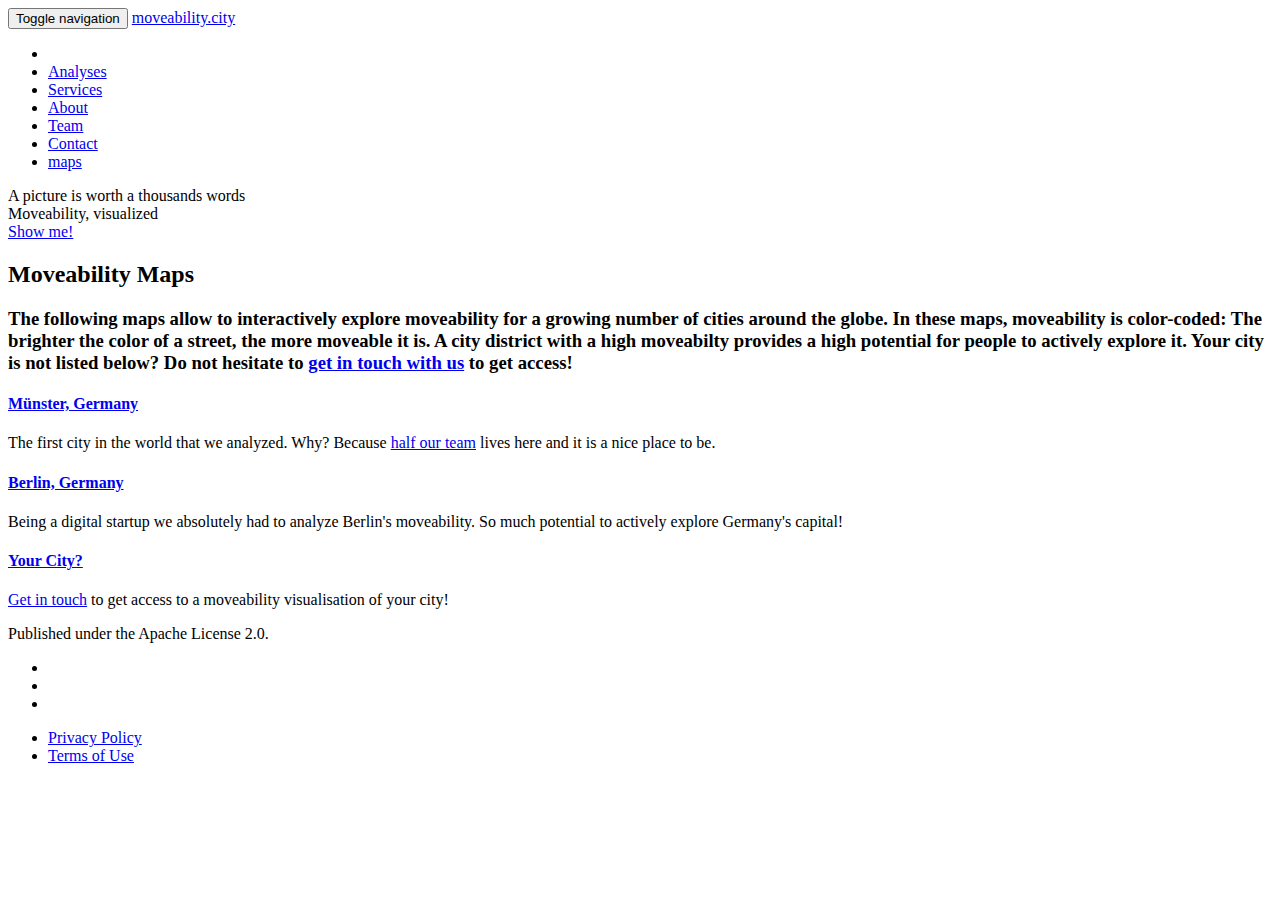
==== maps/index.html @ 38ec7c2b "gray background for map list" ====
<!DOCTYPE html>
<html lang="en-gb">

 <head>
  <meta charset="utf-8">
  <meta http-equiv="X-UA-Compatible" content="IE=edge">
  <meta name="viewport" content="width=device-width, initial-scale=1">
  <meta name="description" content="Active moveability for global cities">
  <meta name="author" content="moveability">
  <meta name="generator" content="Hugo 0.53" />
  <title>moveability</title>
  <!-- Stylesheets -->
  <link href="https://moveability.city/css/bootstrap-v3.3.7/bootstrap.min.css" rel="stylesheet">
  <link href="https://moveability.city/css/agency.css" rel="stylesheet">
  <link href="https://moveability.city/css/jquery.form-validator-v2.3.44/theme-default.min.css" rel="stylesheet">

  <!-- Custom Fonts -->
  <link href="https://moveability.city/font-awesome-v4.7.0/css/font-awesome.min.css" rel="stylesheet" type="text/css">
	<link href="//fonts.googleapis.com/css?family=Montserrat:400,700" rel="stylesheet" type="text/css">
	<link href="//fonts.googleapis.com/css?family=Kaushan+Script" rel="stylesheet" type="text/css">
	<link href="//fonts.googleapis.com/css?family=Droid+Serif:400,700,400italic,700italic" rel="stylesheet" type="text/css">
	<link href="//fonts.googleapis.com/css?family=Roboto+Slab:400,100,300,700" rel="stylesheet" type="text/css">

  <link rel="shortcut icon" type="image/x-icon" href="https://moveability.city/favicon.ico">
  <link rel="icon" type="image/x-icon" href="https://moveability.city/favicon.ico">

  <!-- HTML5 Shim and Respond.js IE8 support of HTML5 elements and media queries -->
  <!-- WARNING: Respond.js doesn't work if you view the page via file:// -->
  <!--[if lt IE 9]>
  <script src="https://oss.maxcdn.com/libs/html5shiv/3.7.0/html5shiv.js"></script>
  <script src="https://oss.maxcdn.com/libs/respond.js/1.4.2/respond.min.js"></script>
  <![endif]-->

</head>

<body id="page-top" class="index">

  <!-- Navigation -->
	<nav class="navbar navbar-default navbar-fixed-top">
		<div class="container">

			<!-- Brand and toggle get grouped for better mobile display -->
			<div class="navbar-header page-scroll">
				<button type="button" class="navbar-toggle" data-toggle="collapse" data-target="#bs-example-navbar-collapse-1">
					<span class="sr-only">Toggle navigation</span>
					<span class="icon-bar"></span>
					<span class="icon-bar"></span>
					<span class="icon-bar"></span>
				</button>
					<a class="navbar-brand page-scroll" href="/#page-top">
						moveability.city
					</a>
			</div>
			<!-- Collect the nav links, forms, and other content for toggling -->
			<div class="collapse navbar-collapse" id="bs-example-navbar-collapse-1">
				<ul class="nav navbar-nav navbar-right">
					<li class="hidden">
						<a href="/#page-top"></a>
					</li>
					<li>
						<a class="page-scroll" href="https://moveability.city/#services">Analyses</a>
					</li>
					<li>
						<a class="page-scroll" href="https://moveability.city/#portfolio">Services</a>
					</li>
					<li>
						<a class="page-scroll" href="https://moveability.city/#about">About</a>
					</li>
					<li>
						<a class="page-scroll" href="https://moveability.city/#team">Team</a>
					</li>
					<li>
						<a class="page-scroll" href="https://moveability.city/#contact">Contact</a>
					</li>
					<li>
						<a href="maps/ms/index.html">maps</a>
					</li>
				</ul>
			</div>
			<!-- /.navbar-collapse -->
		</div>
		<!-- /.container-fluid -->
	</nav>

  <!-- Hero -->
	<header>
		<div class="container">
			<div class="intro-text">
				<div class="intro-lead-in">A picture is worth a thousands words</div>
				<div class="intro-heading">Moveability, visualized</div>
				<a href="#services" class="page-scroll btn btn-xl">Show me!</a>
			</div>
		</div>
	</header>


	<section id="services" class="bg-light-gray">
		<div class="container">
			<div class="row">
				<div class="col-lg-12 text-center">
					<h2 class="section-heading">Moveability Maps</h2>
					<h3 class="section-subheading text-muted">
						The following maps allow to interactively explore moveability for a growing number of cities around the globe.
						In these maps, moveability is color-coded: The brighter the color of a street, the more moveable it is.
						A city district with a high moveabilty provides a high potential for people to actively explore it.
						Your city is not listed below?
						Do not hesitate to <a href="https://moveability.city/#contact">get in touch with us</a> to get access!
					</h3>
				</div>
			</div>

				<div class="row text-center">

						<div class="col-md-4">
							<span class="fa-stack fa-4x">
								<a href="https://moveability.city/maps/muenster/index.html" target="_blank">
									<i class="fa fa-circle fa-stack-2x text-primary"></i>
									<i class="fa fa-bicycle fa-stack-1x fa-inverse"></i>
								</a>
							</span>
							<h4 class="service-heading"><a href="https://moveability.city/maps/muenster/index.html" target="_blank">Münster, Germany</a></h4>
							<p class="text-muted">
								The first city in the world that we analyzed. Why?
								Because <a href="https://moveability.city/#team">half our team</a> lives here and it is a nice place to be.
							</p>
						</div>

						<div class="col-md-4">
							<span class="fa-stack fa-4x">
								<a href="https://moveability.city/maps/berlin/index.html" target="_blank">
									<i class="fa fa-circle fa-stack-2x text-primary"></i>
									<i class="fa fa-university fa-stack-1x fa-inverse"></i>
								</a>
							</span>
							<h4 class="service-heading"><a href="https://moveability.city/maps/berlin/index.html" target="_blank">Berlin, Germany</a></h4>
							<p class="text-muted">Being a digital startup we absolutely had to analyze Berlin's moveability. So much potential to actively explore Germany's capital!</p>
						</div>

						<div class="col-md-4">
							<span class="fa-stack fa-4x">
								<a href="https://moveability.city/#contact">
									<i class="fa fa-circle fa-stack-2x text-primary"></i>
									<i class="fa fa-map-o fa-stack-1x fa-inverse"></i>
								</a>
							</span>
							<h4 class="service-heading"><a href="https://moveability.city/#contact">Your City?</a></h4>
							<p class="text-muted"><a href="https://moveability.city/#contact">Get in touch</a> to get access to a moveability visualisation of your city!</p>
						</div>

				</div>

		</div>
	</section>

    </div>
  </div>
</section>


	<!-- Footer section -->
	<footer>
		<div class="container">
			<div class="row">
				<div class="col-md-4">
					<span class="copyright">Published under the Apache License 2.0.</span>
				</div>
				<div class="col-md-4">
					<ul class="list-inline social-buttons">
							<li><a href="https://github.com/moveability" title="github"><i class="fa fa-github"></i></a></li>
							<li><a href="https://github.com/atfutures" title="github"><i class="fa fa-github"></i></a></li>
							<li><a href="https://twitter.com/moveablecity" title="Twitter"><i class="fa fa-twitter"></i></a></li>
					</ul>
				</div>
				<div class="col-md-4">
					<ul class="list-inline quicklinks">
							<li><a href="#">Privacy Policy</a></li>
							<li><a href="#">Terms of Use</a></li>
					</ul>
				</div>
			</div>
		</div>
	</footer>

	<!-- jQuery -->
	<script src="https://moveability.city/js/jquery-v3.3.1/jquery.min.js"></script>

	<!-- Bootstrap Core -->
	<script src="https://moveability.city/js/bootstrap-v3.3.7/bootstrap.min.js"></script>

	<!-- Form Validation -->
	<script src="https://moveability.city/js/jquery.form-validator-v2.3.44/jquery.form-validator.min.js"></script>

	<!-- Custom Theme -->
	<script src="https://moveability.city/js/agency.js"></script>

</body>

</html>
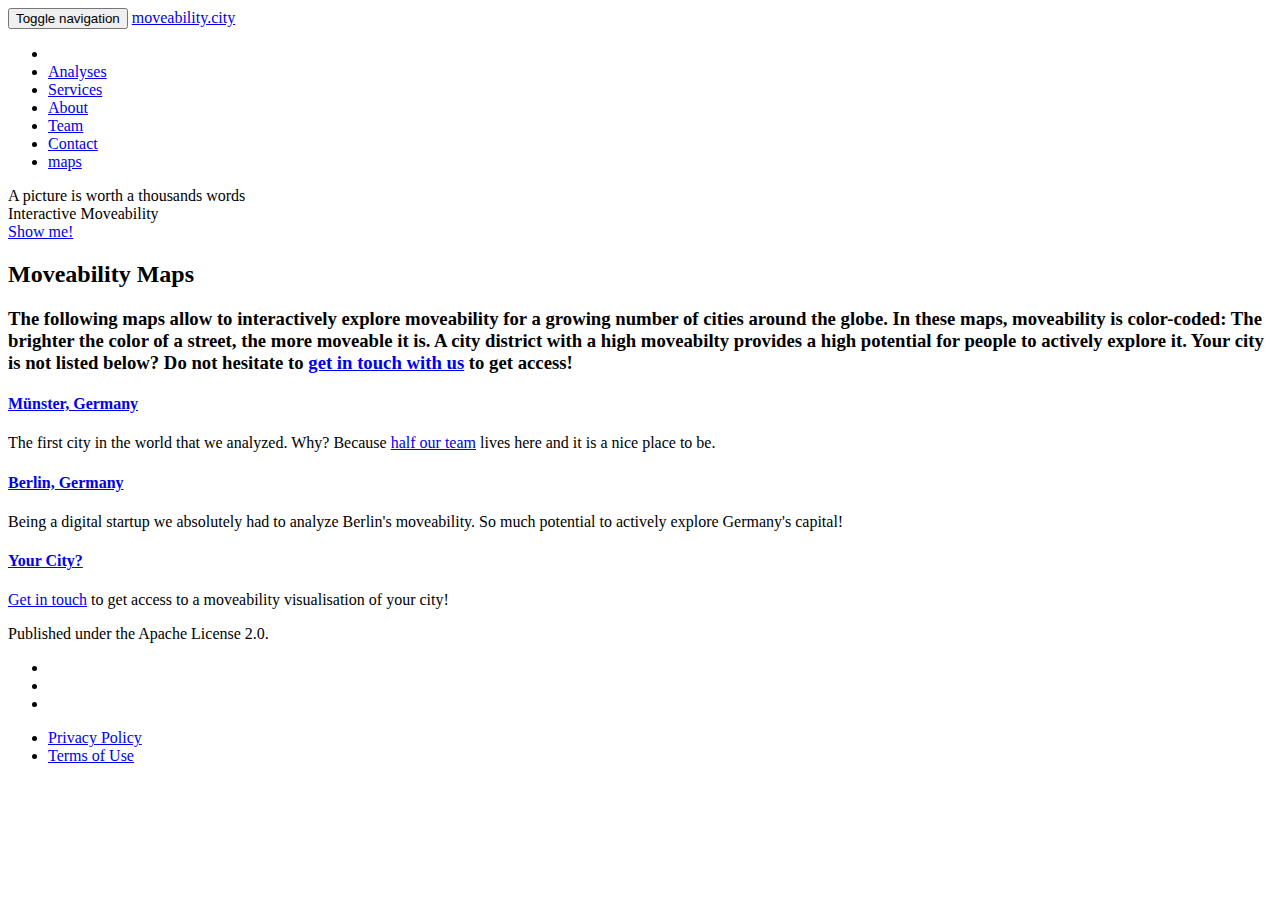
==== commit 4011cdfc: "visualized -> interactive, moveability/moweb#6" ====
--- a/maps/index.html
+++ b/maps/index.html
@@ -73,7 +73,7 @@
 						<a class="page-scroll" href="https://moveability.city/#contact">Contact</a>
 					</li>
 					<li>
-						<a href="maps/ms/index.html">maps</a>
+						<a href="maps/index.html">maps</a>
 					</li>
 				</ul>
 			</div>
@@ -87,7 +87,7 @@
 		<div class="container">
 			<div class="intro-text">
 				<div class="intro-lead-in">A picture is worth a thousands words</div>
-				<div class="intro-heading">Moveability, visualized</div>
+				<div class="intro-heading">Interactive Moveability</div>
 				<a href="#services" class="page-scroll btn btn-xl">Show me!</a>
 			</div>
 		</div>
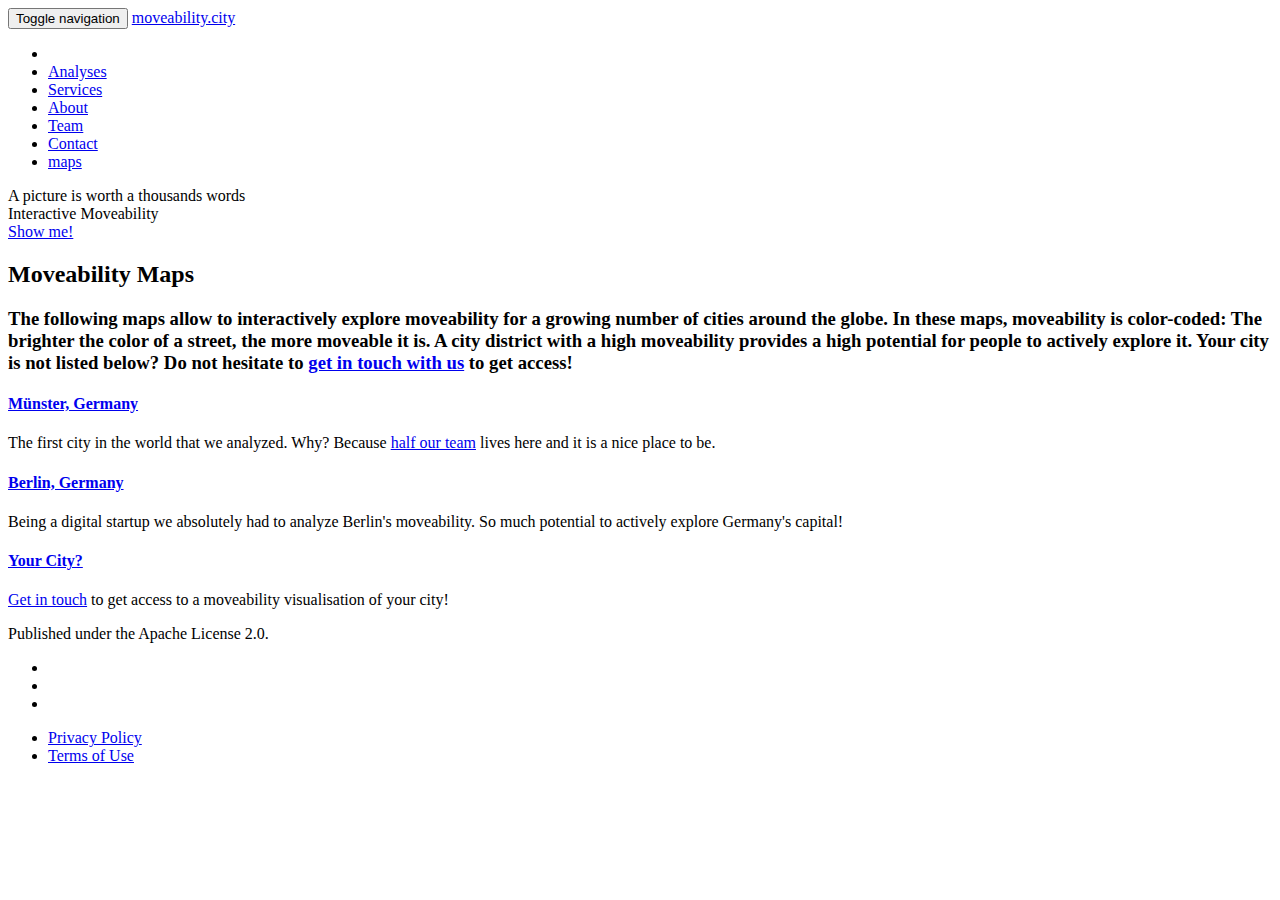
==== commit 7634f07d: "New Build (Do 31. Jan 10:37:45 CET 2019)" ====
--- a/maps/index.html
+++ b/maps/index.html
@@ -73,7 +73,7 @@
 						<a class="page-scroll" href="https://moveability.city/#contact">Contact</a>
 					</li>
 					<li>
-						<a href="maps/index.html">maps</a>
+						<a href="https://moveability.city/maps/index.html">maps</a>
 					</li>
 				</ul>
 			</div>
@@ -88,13 +88,13 @@
 			<div class="intro-text">
 				<div class="intro-lead-in">A picture is worth a thousands words</div>
 				<div class="intro-heading">Interactive Moveability</div>
-				<a href="#services" class="page-scroll btn btn-xl">Show me!</a>
+				<a href="#maps" class="page-scroll btn btn-xl">Show me!</a>
 			</div>
 		</div>
 	</header>
 
 
-	<section id="services" class="bg-light-gray">
+	<section id="maps" class="bg-light-gray">
 		<div class="container">
 			<div class="row">
 				<div class="col-lg-12 text-center">
@@ -102,7 +102,7 @@
 					<h3 class="section-subheading text-muted">
 						The following maps allow to interactively explore moveability for a growing number of cities around the globe.
 						In these maps, moveability is color-coded: The brighter the color of a street, the more moveable it is.
-						A city district with a high moveabilty provides a high potential for people to actively explore it.
+						A city district with a high moveability provides a high potential for people to actively explore it.
 						Your city is not listed below?
 						Do not hesitate to <a href="https://moveability.city/#contact">get in touch with us</a> to get access!
 					</h3>
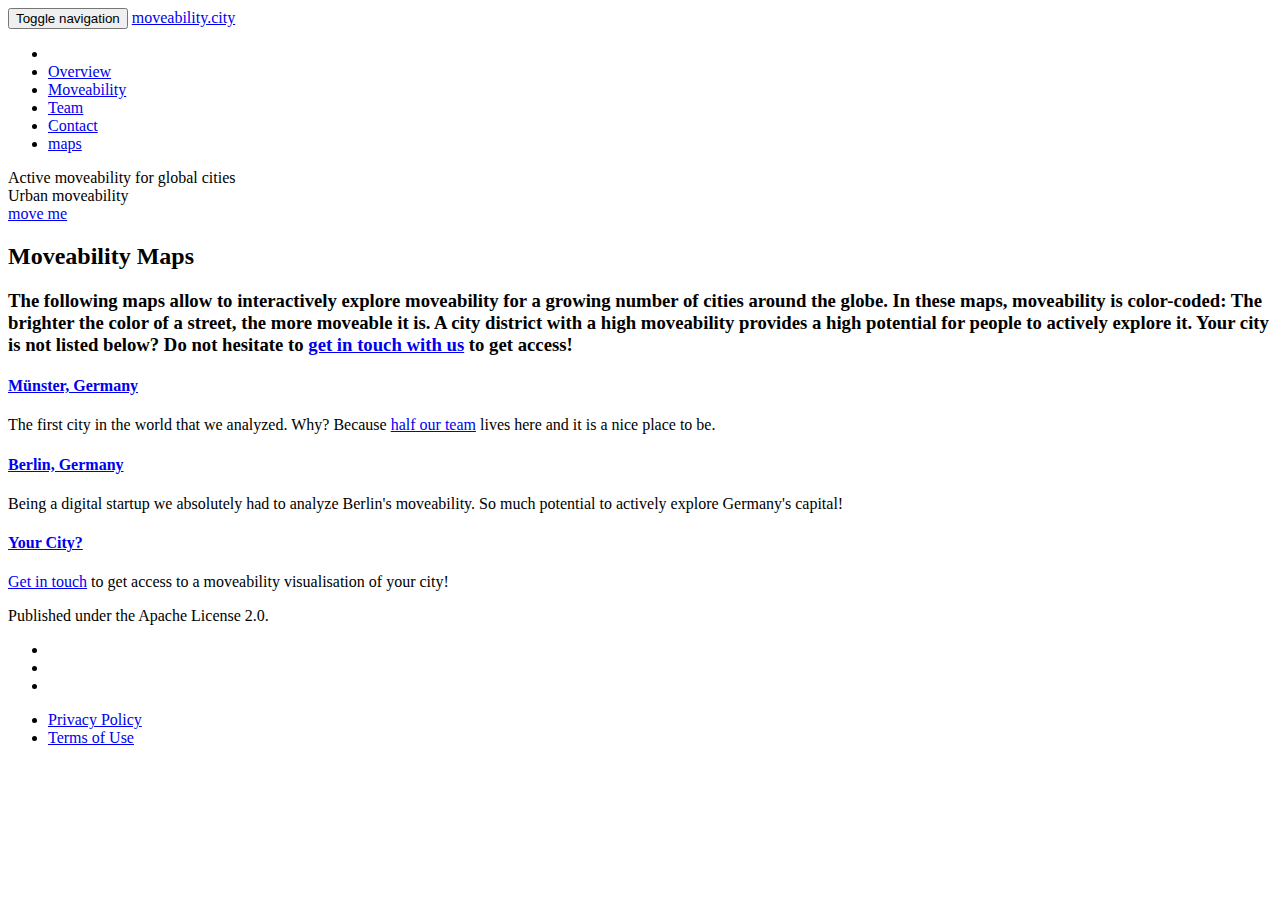
==== commit d3f13fcc: "update maps/index.html to reflect main site changes" ====
--- a/maps/index.html
+++ b/maps/index.html
@@ -14,15 +14,22 @@
   <link href="https://moveability.city/css/agency.css" rel="stylesheet">
   <link href="https://moveability.city/css/jquery.form-validator-v2.3.44/theme-default.min.css" rel="stylesheet">
 
+
+
   <!-- Custom Fonts -->
   <link href="https://moveability.city/font-awesome-v4.7.0/css/font-awesome.min.css" rel="stylesheet" type="text/css">
+
+
 	<link href="//fonts.googleapis.com/css?family=Montserrat:400,700" rel="stylesheet" type="text/css">
 	<link href="//fonts.googleapis.com/css?family=Kaushan+Script" rel="stylesheet" type="text/css">
 	<link href="//fonts.googleapis.com/css?family=Droid+Serif:400,700,400italic,700italic" rel="stylesheet" type="text/css">
 	<link href="//fonts.googleapis.com/css?family=Roboto+Slab:400,100,300,700" rel="stylesheet" type="text/css">
 
+
+
   <link rel="shortcut icon" type="image/x-icon" href="https://moveability.city/favicon.ico">
   <link rel="icon" type="image/x-icon" href="https://moveability.city/favicon.ico">
+
 
   <!-- HTML5 Shim and Respond.js IE8 support of HTML5 elements and media queries -->
   <!-- WARNING: Respond.js doesn't work if you view the page via file:// -->
@@ -30,11 +37,10 @@
   <script src="https://oss.maxcdn.com/libs/html5shiv/3.7.0/html5shiv.js"></script>
   <script src="https://oss.maxcdn.com/libs/respond.js/1.4.2/respond.min.js"></script>
   <![endif]-->
-
 </head>
 
+
 <body id="page-top" class="index">
-
   <!-- Navigation -->
 	<nav class="navbar navbar-default navbar-fixed-top">
 		<div class="container">
@@ -50,6 +56,9 @@
 					<a class="navbar-brand page-scroll" href="/#page-top">
 						moveability.city
 					</a>
+
+
+
 			</div>
 			<!-- Collect the nav links, forms, and other content for toggling -->
 			<div class="collapse navbar-collapse" id="bs-example-navbar-collapse-1">
@@ -57,21 +66,36 @@
 					<li class="hidden">
 						<a href="/#page-top"></a>
 					</li>
-					<li>
-						<a class="page-scroll" href="https://moveability.city/#services">Analyses</a>
-					</li>
-					<li>
-						<a class="page-scroll" href="https://moveability.city/#portfolio">Services</a>
-					</li>
-					<li>
-						<a class="page-scroll" href="https://moveability.city/#about">About</a>
-					</li>
+
+
+
+
+					<li>
+                        <a class="page-scroll" href="https://moveability.city/#services">Overview</a>
+					</li>
+
+
+
+					<li>
+                        <a class="page-scroll" href="https://moveability.city/#portfolio">Moveability</a>
+					</li>
+
+
+
+
+
 					<li>
 						<a class="page-scroll" href="https://moveability.city/#team">Team</a>
 					</li>
+
+
+
 					<li>
 						<a class="page-scroll" href="https://moveability.city/#contact">Contact</a>
 					</li>
+
+
+
 					<li>
 						<a href="https://moveability.city/maps/index.html">maps</a>
 					</li>
@@ -86,9 +110,9 @@
 	<header>
 		<div class="container">
 			<div class="intro-text">
-				<div class="intro-lead-in">A picture is worth a thousands words</div>
-				<div class="intro-heading">Interactive Moveability</div>
-				<a href="#maps" class="page-scroll btn btn-xl">Show me!</a>
+              <div class="intro-lead-in">Active moveability for global cities</div>
+              <div class="intro-heading">Urban moveability</div>
+              <a href="https://moveability.city/maps/index.html" class="page-scroll btn btn-xl">move me</a>
 			</div>
 		</div>
 	</header>
